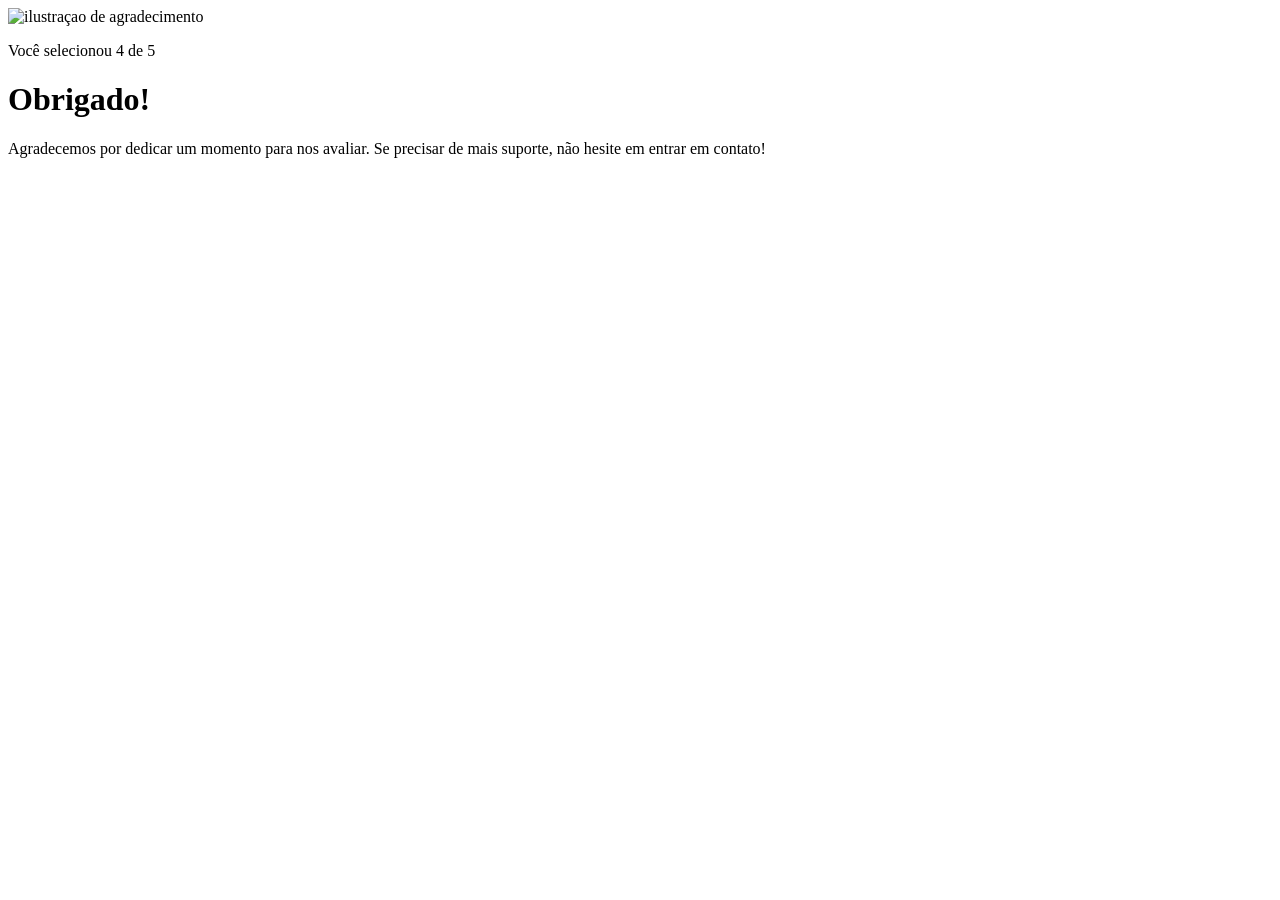
==== pages/agradecimento.html @ 3c1c505a "sexto commit do html, primeiro commit do html e do css" ====
<!DOCTYPE html>
<html lang="en">
<head>
    <meta charset="UTF-8">
    <meta name="viewport" content="width=device-width, initial-scale=1.0">
    <link rel="stylesheet" href="agradecimento.css">
    <title>feedback - agradecimento</title>
</head>
<body>
    <div class="card">
        <img src="../images/illustration-thank-you.svg" alt="ilustraçao de agradecimento">

        <p>Você selecionou 4 de 5</p>

        <h1>Obrigado!</h1>
        
        <p>Agradecemos por dedicar um momento para nos avaliar. Se precisar de mais suporte, não hesite em entrar em contato!</p>

    </div>
</body>
</html>
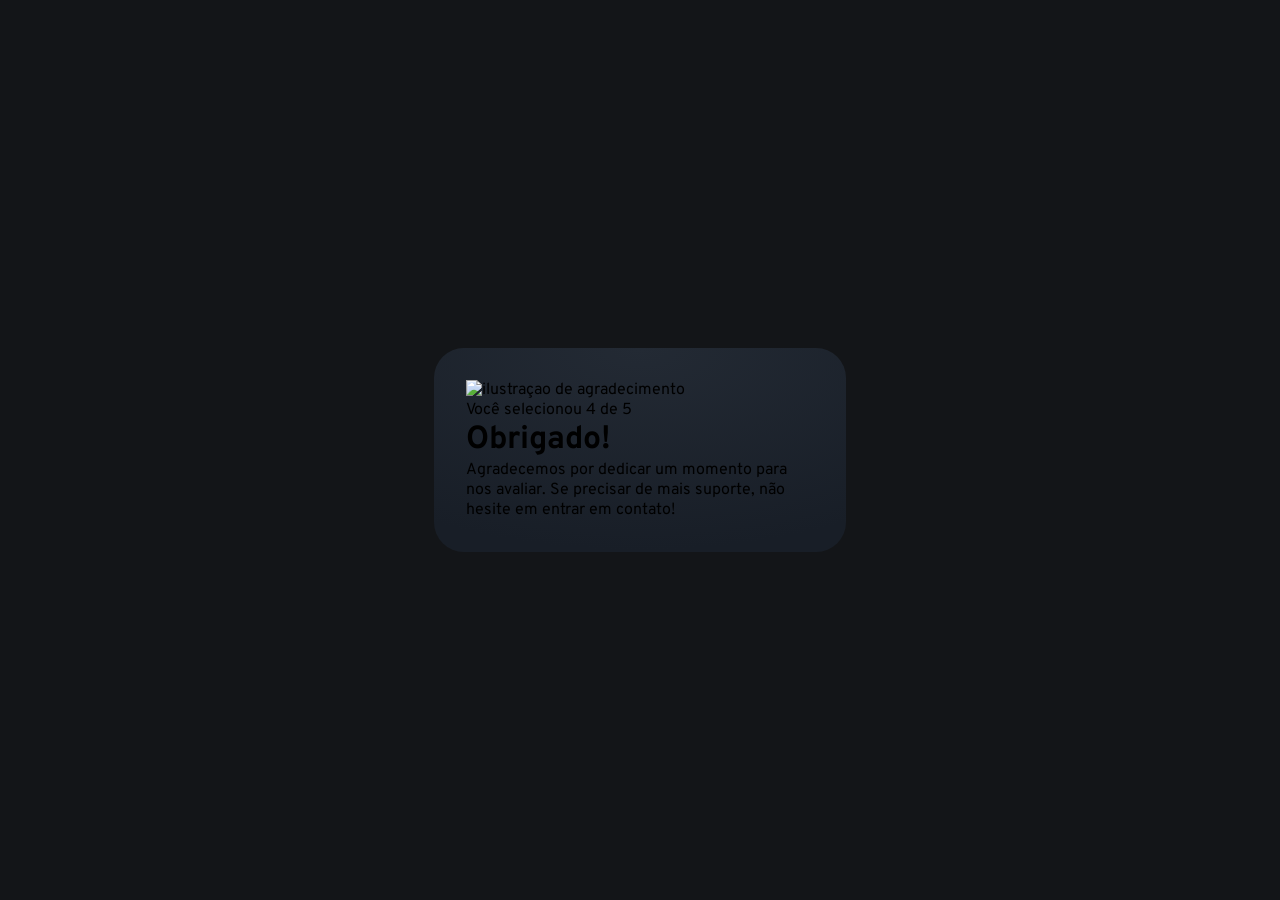
==== commit 50e581b9: "segundo commit do agradecimento no css e no html" ====
--- a/pages/agradecimento.html
+++ b/pages/agradecimento.html
@@ -4,6 +4,9 @@
     <meta charset="UTF-8">
     <meta name="viewport" content="width=device-width, initial-scale=1.0">
     <link rel="stylesheet" href="agradecimento.css">
+    <link rel="preconnect" href="https://fonts.googleapis.com">
+    <link rel="preconnect" href="https://fonts.gstatic.com" crossorigin>
+    <link href="https://fonts.googleapis.com/css2?family=Overpass:ital,wght@0,100..900;1,100..900&display=swap" rel="stylesheet">
     <title>feedback - agradecimento</title>
 </head>
 <body>
--- a/pages/agradecimento.css
+++ b/pages/agradecimento.css
@@ -0,0 +1,33 @@
+*  {
+    margin: 0;
+    padding: 0;
+    box-sizing: border-box;
+    font-family: "Overpass", sans-serif;
+    -webkit-font-smoothing: antialiased;
+}
+
+:root {
+    --dark-blue: #262E38;
+    --light-grey: #969FAD;
+    --medium-grey: #7C8798;
+    --orange: #FC7614;
+    --white: #FFF;
+    --very-dark-blue: #131518;
+    --black-gradiente: radial-gradient(98.96% 98.96% at 50% 0%, #232a34 0%, #181E27 100%);
+}
+
+body {
+    background-color: var(--very-dark-blue);
+    height: 100svh;
+
+    display: flex;
+    justify-content: center;
+    align-items: center;
+}
+
+.card {
+    background: var(--black-gradiente);
+    max-width: 412px;
+    padding: 32px;
+    border-radius: 30px;
+}
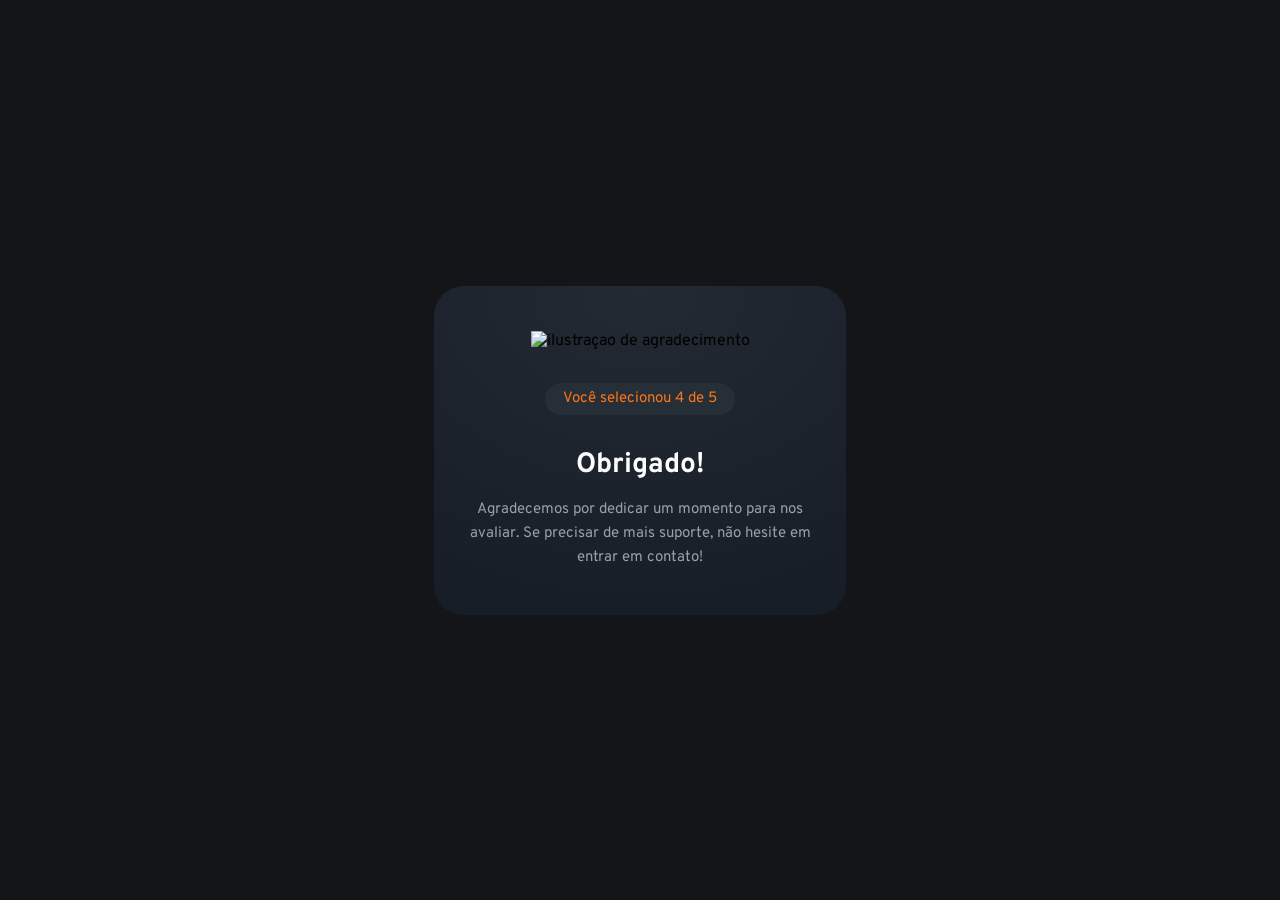
==== commit 0ec1acc8: "terceiro commit do agradecimento com html e quarto commit do agradecimento com css" ====
--- a/pages/agradecimento.html
+++ b/pages/agradecimento.html
@@ -13,7 +13,7 @@
     <div class="card">
         <img src="../images/illustration-thank-you.svg" alt="ilustraçao de agradecimento">
 
-        <p>Você selecionou 4 de 5</p>
+        <p class="paragrafo_nota">Você selecionou 4 de 5</p>
 
         <h1>Obrigado!</h1>
         
--- a/pages/agradecimento.css
+++ b/pages/agradecimento.css
@@ -27,7 +27,40 @@
 
 .card {
     background: var(--black-gradiente);
+    text-align: center;
     max-width: 412px;
-    padding: 32px;
+    padding: 45px 32px;
     border-radius: 30px;
+}
+
+.card img {
+    margin-bottom: 32px;
+}
+
+.card .paragrafo_nota{
+    background-color: var(--dark-blue);
+    width: fit-content;
+    margin-inline: auto;
+    padding: 4px 18px;
+   border-radius: 22px;
+
+
+   font-size: 15px;
+   color: var(--orange);
+
+   margin-bottom: 32px;
+}
+
+.card h1 {
+    color: var(--white);
+    font-size: 28px;
+    margin-bottom: 15px;
+
+}
+
+.card p {
+    color: var(--light-grey);
+    font-size: 15px;
+    line-height: 24px;
+    
 }
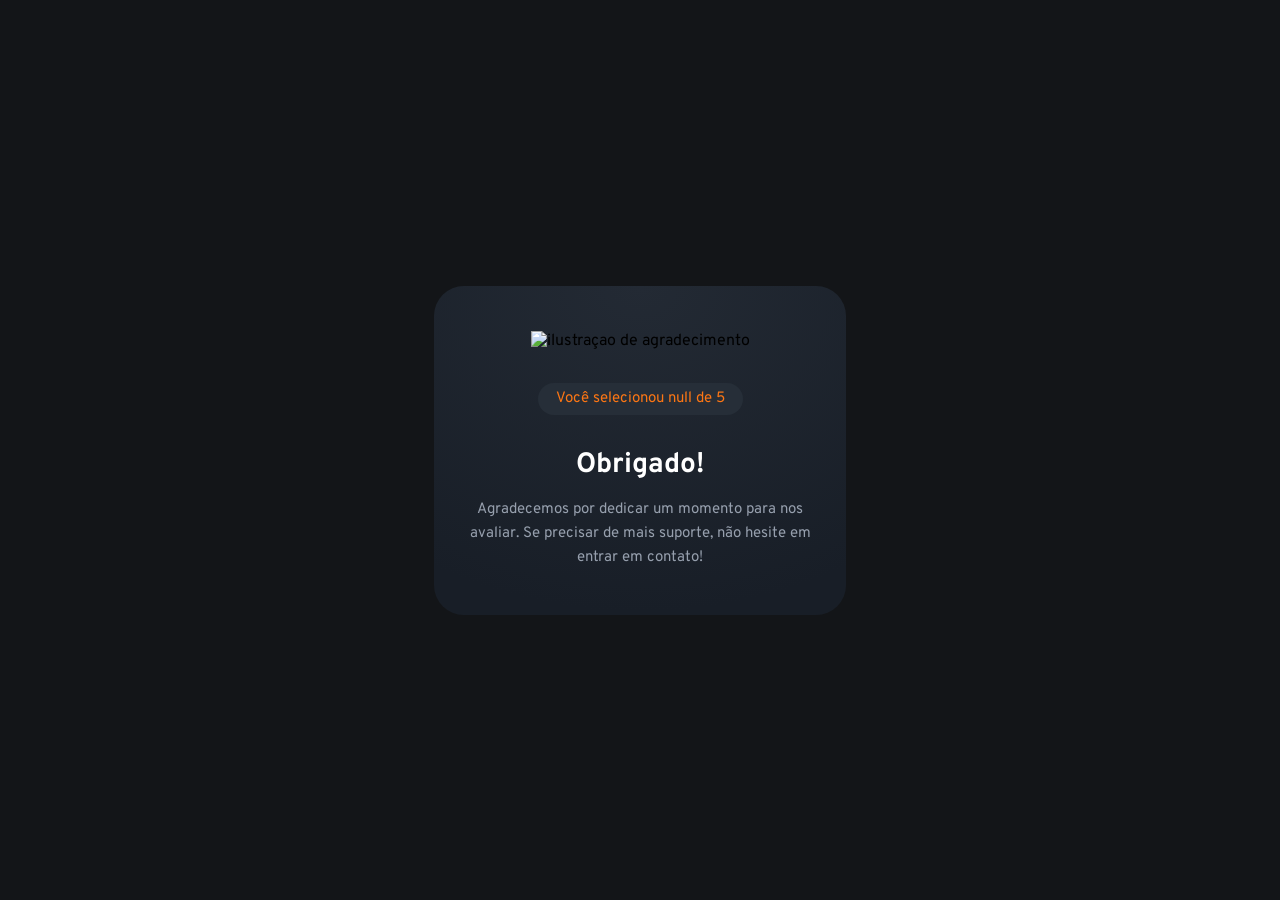
==== commit 344178ac: "javascript do agradecimento" ====
--- a/pages/agradecimento.html
+++ b/pages/agradecimento.html
@@ -4,6 +4,7 @@
     <meta charset="UTF-8">
     <meta name="viewport" content="width=device-width, initial-scale=1.0">
     <link rel="stylesheet" href="agradecimento.css">
+    <script src="./agradecimento.js"defer></script>
     <link rel="preconnect" href="https://fonts.googleapis.com">
     <link rel="preconnect" href="https://fonts.gstatic.com" crossorigin>
     <link href="https://fonts.googleapis.com/css2?family=Overpass:ital,wght@0,100..900;1,100..900&display=swap" rel="stylesheet">
